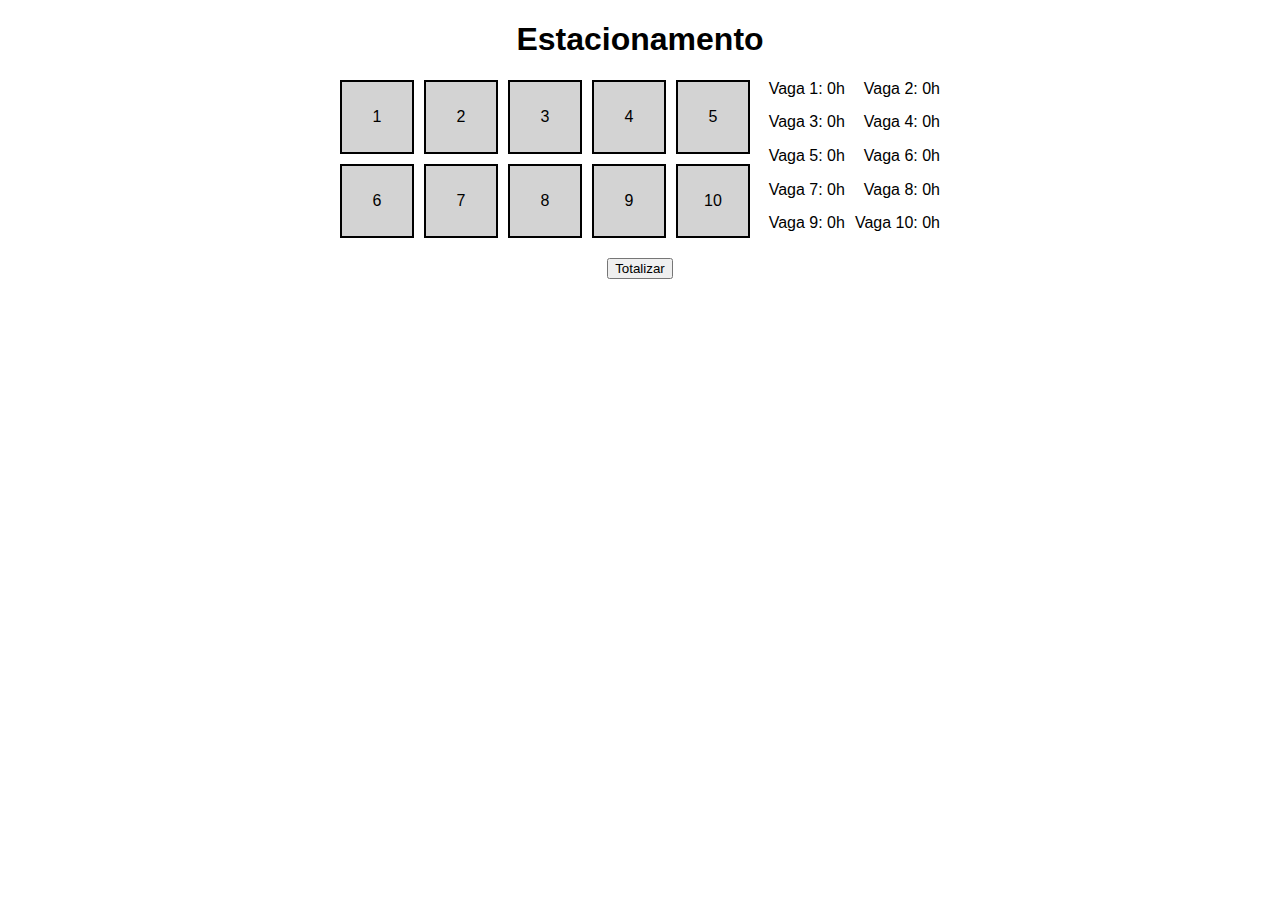
==== projetos/index.html @ 53dc7279 "Projeto" ====
<!DOCTYPE html>
<html lang="pt-br">
<head>
    <meta charset="UTF-8">
    <meta name="viewport" content="width=device-width, initial-scale=1.0">
    <title>Estacionamento</title>
    <link rel="stylesheet" href="styles.css">
</head>
<body>
    <h1>Estacionamento</h1>

    <div class="container">
        <div class="estacionamento">
            <div class="vaga">1</div>
            <div class="vaga">2</div>
            <div class="vaga">3</div>
            <div class="vaga">4</div>
            <div class="vaga">5</div>
            <div class="vaga">6</div>
            <div class="vaga">7</div>
            <div class="vaga">8</div>
            <div class="vaga">9</div>
            <div class="vaga">10</div>

        </div>

        <div class="resumo">
            <div>Vaga 1: 0h</div>
            <div>Vaga 2: 0h</div>
            <div>Vaga 3: 0h</div>
            <div>Vaga 4: 0h</div>
            <div>Vaga 5: 0h</div>
            <div>Vaga 6: 0h</div>
            <div>Vaga 7: 0h</div>
            <div>Vaga 8: 0h</div>
            <div>Vaga 9: 0h</div>
            <div>Vaga 10: 0h</div>

        </div>

    </div>

    <button>Totalizar</button>
    <p id="resultado"></p>

    <script src="script.js"></script>
</body>
</html>
---- projetos/styles.css ----
body {
    font-family: Arial, Helvetica, sans-serif;
    text-align: center;
}

.container {
    display: flex;
    justify-content: space-between;
    max-width: 600px;
    margin: 20px auto;
}

.estacionamento {
    display: grid;
    grid-template-columns: repeat(5, 1fr);
    gap: 10px;
}

.vaga {
    width: 70px;
    height: 70px;
    background: lightgray;
    display: flex;
    justify-content: center;
    align-items: center;
    cursor: pointer;
    border: 2px solid black;
}

.ocupado {
    background-color: red;
    color: #fff;
}

.resumo {
    display: grid;
    grid-template-columns: repeat(2, 1fr);
    gap: 10px;
    text-align: right;
}
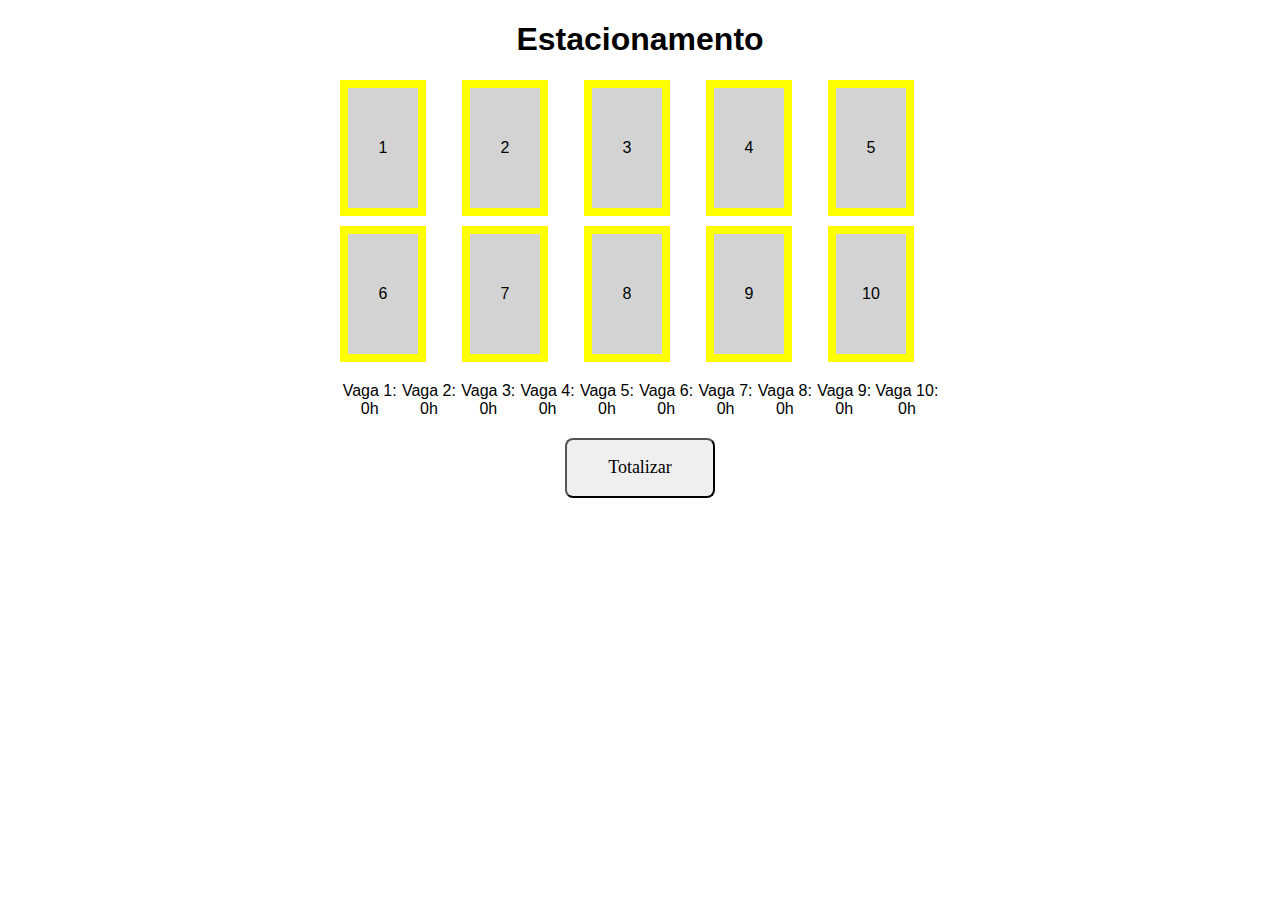
==== commit c7ea5514: "Atualização do estacionamento" ====
--- a/projetos/index.html
+++ b/projetos/index.html
@@ -40,7 +40,7 @@
 
     </div>
 
-    <button>Totalizar</button>
+    <button onclick="totalizar()">Totalizar</button>
     <p id="resultado"></p>
 
     <script src="script.js"></script>
--- a/projetos/styles.css
+++ b/projetos/styles.css
@@ -4,8 +4,7 @@
 }
 
 .container {
-    display: flex;
-    justify-content: space-between;
+    display: block;
     max-width: 600px;
     margin: 20px auto;
 }
@@ -18,13 +17,13 @@
 
 .vaga {
     width: 70px;
-    height: 70px;
+    height: 120px;
     background: lightgray;
     display: flex;
     justify-content: center;
     align-items: center;
     cursor: pointer;
-    border: 2px solid black;
+    border: 8px solid yellow;
 }
 
 .ocupado {
@@ -33,8 +32,15 @@
 }
 
 .resumo {
-    display: grid;
-    grid-template-columns: repeat(2, 1fr);
-    gap: 10px;
-    text-align: right;
+    display: flex;
+    max-width: 600px;
+    margin: 20px auto;  
+}
+
+button {
+    width: 150px;
+    height: 60px;
+    border-radius: 8px;
+    font-family: Georgia, 'Times New Roman', Times, serif;
+    font-size: 18px;
 }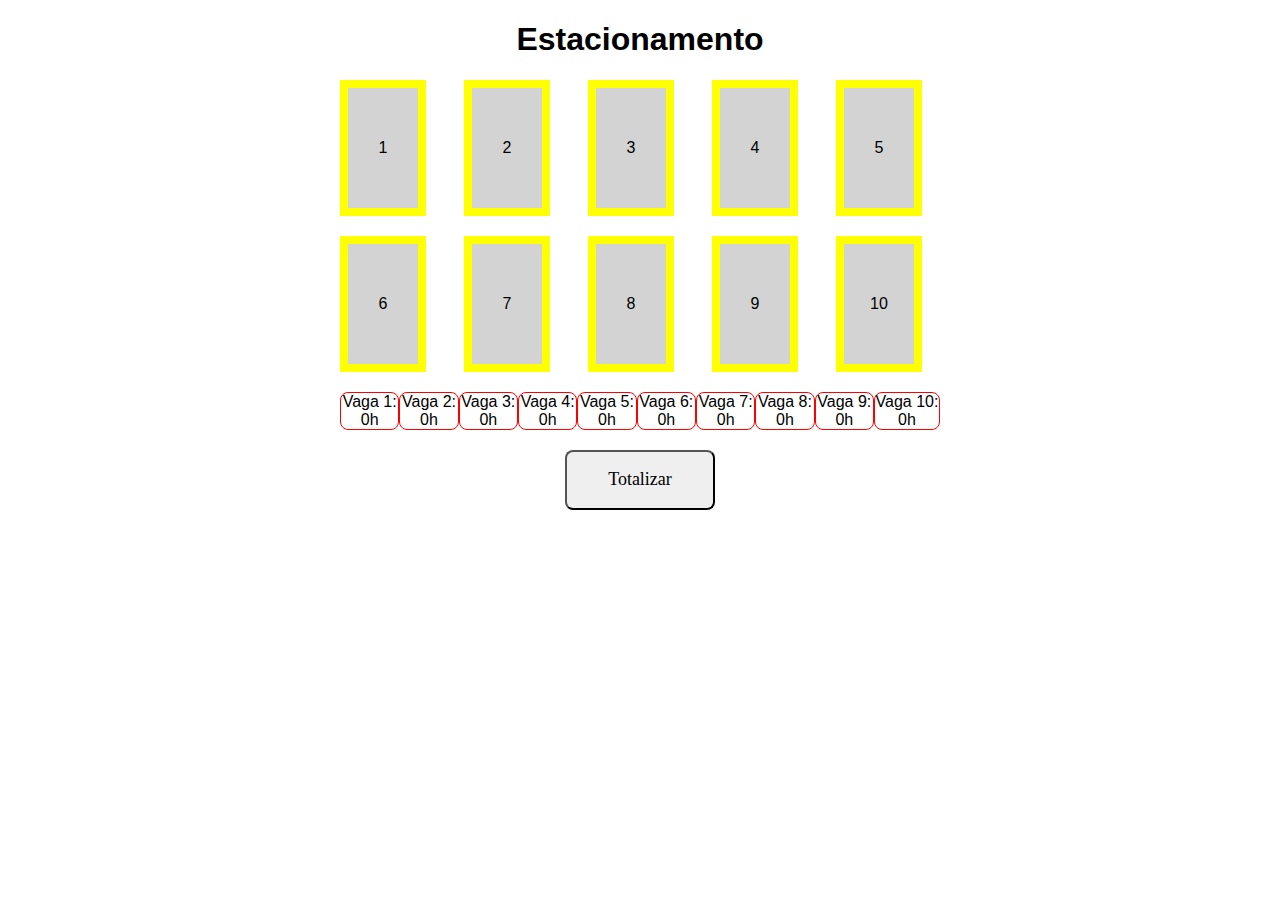
==== commit c4242aa8: "Atualização css" ====
--- a/projetos/index.html
+++ b/projetos/index.html
@@ -10,6 +10,7 @@
     <h1>Estacionamento</h1>
 
     <div class="container">
+        
         <div class="estacionamento">
             <div class="vaga">1</div>
             <div class="vaga">2</div>
--- a/projetos/styles.css
+++ b/projetos/styles.css
@@ -12,7 +12,7 @@
 .estacionamento {
     display: grid;
     grid-template-columns: repeat(5, 1fr);
-    gap: 10px;
+    gap: 20px;
 }
 
 .vaga {
@@ -37,6 +37,16 @@
     margin: 20px auto;  
 }
 
+.resumo div {
+    display: flex;
+    justify-content: center;
+    align-items: center;
+   gap: 10px;
+    border-radius: 8px;
+    border: 1px solid red;
+    
+}
+
 button {
     width: 150px;
     height: 60px;
